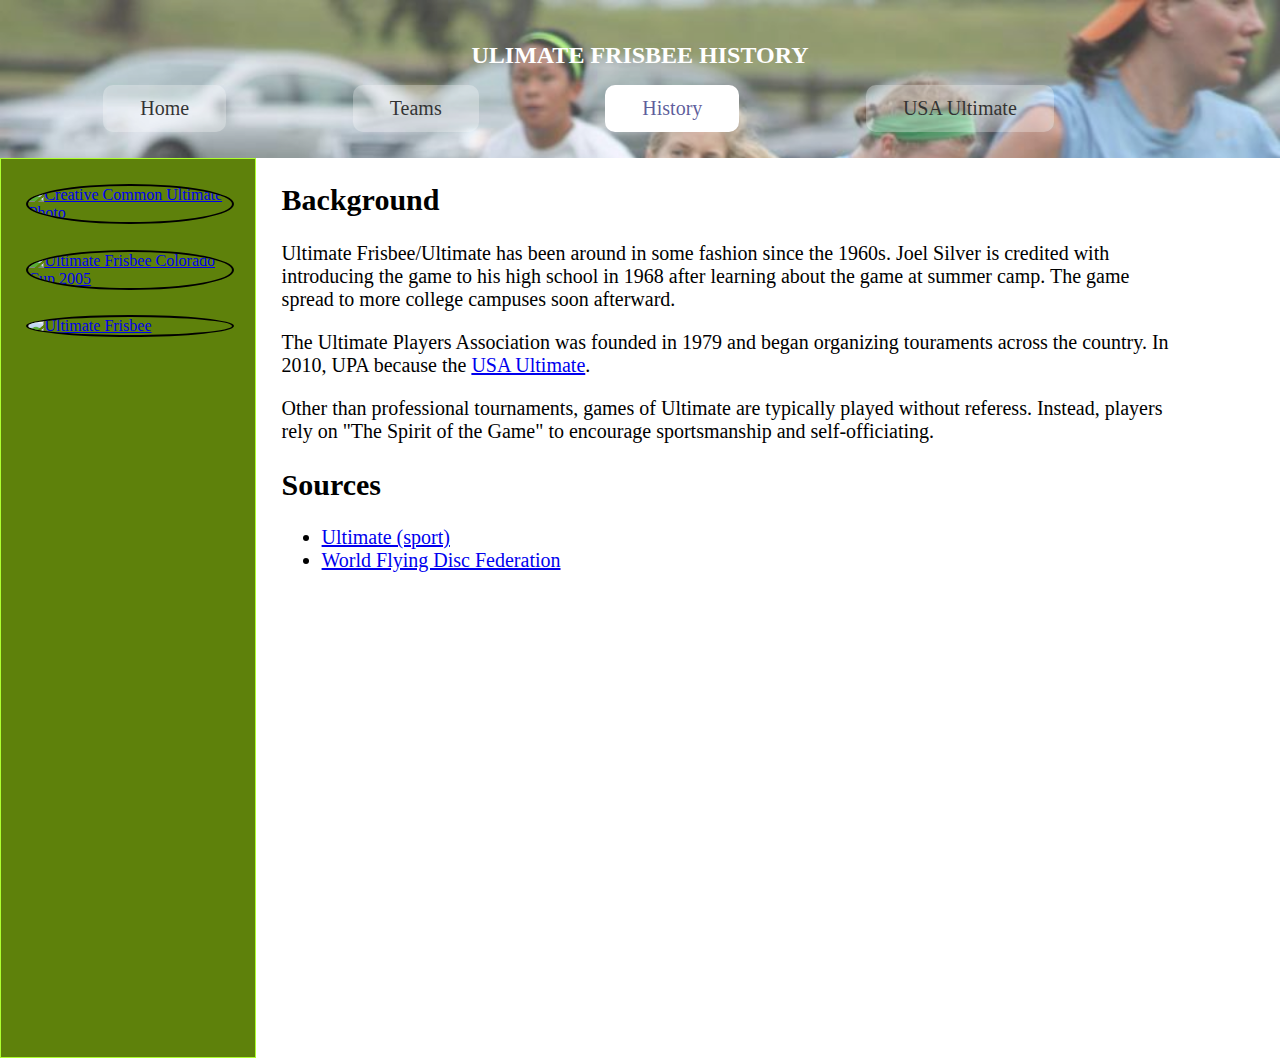
==== history.html @ 3190381b "firstt" ====
<!DOCTYPE html>
<html lang="en">
<head>
	<meta charset="UTF-8">
	<title>Ultimate Frisbee - History</title>
	<link rel="stylesheet" href="css/hw1.css">
</head>
<body>
	<header>
		<h1>Ulimate Frisbee History</h1>
		<nav>
			<a href="index.html">Home</a>
			<a href="teams.html">Teams</a>
			<a href="history.html" class = "active">History</a>
			<a href="http://www.usaultimate.org/index.html" target="_blank">USA Ultimate</a>
		</nav>
	</header>
		<main>
			<aside class = "left">
			<a href="https://commons.wikimedia.org/wiki/File%3AUltimate_Frisbee%2C_Jul_2009_-_17.jpg"><img src="https://upload.wikimedia.org/wikipedia/commons/5/5d/Ultimate_Frisbee%2C_Jul_2009_-_19.jpg" alt="Creative Common Ultimate Photo" title="By Ed Yourdon [CC BY-SA 2.0 (http://creativecommons.org/licenses/by-sa/2.0)], via Wikimedia Commons"/> </a>

			<a href="https://commons.wikimedia.org/wiki/File%3AUltimate_Frisbee_Colorado_Cup_2005.jpg"><img alt="Ultimate Frisbee Colorado Cup 2005" src="https://upload.wikimedia.org/wikipedia/commons/thumb/7/7d/Ultimate_Frisbee_Colorado_Cup_2005.jpg/512px-Ultimate_Frisbee_Colorado_Cup_2005.jpg"/></a>


			<a href="https://www.flickr.com/photos/paradisecoastie/15409853738/" title="Ultimate Frisbee"><img src="https://farm4.staticflickr.com/3948/15409853738_7dbfbfbac7_k.jpg"  alt="Ultimate Frisbee"></a>
		</aside>
		<section class = "right">

	<h2>Background</h2>
	<p>Ultimate Frisbee/Ultimate has been around in some fashion since the 1960s.  Joel Silver is credited with introducing the game to his high school in 1968 after learning about the game at summer camp.  The game spread to more college campuses soon afterward.</p>
	<p>The Ultimate Players Association was founded in 1979 and began organizing touraments across the country.  In 2010, UPA because the <a href = "https://www.usaultimate.org/index.html">USA Ultimate</a>.</p>
	<p>Other than professional tournaments, games of Ultimate are typically played without referess.  Instead, players rely on "The Spirit of the Game" to encourage sportsmanship and self-officiating.</p>
	<h2>Sources</h2>

	<ul>
		<li><a href = "https://en.wikipedia.org/wiki/Ultimate_(sport)">Ultimate (sport)</a></li>
		<li><a href = "http://www.wfdf.org/">World Flying Disc Federation</a></li>
	</ul>
	</section>
</main>
</body>
</html>
---- css/hw1.css ----
body{
    margin: 0;
    padding:0;
}
header{
    background-color: lightslategray;
    background-image: url("image/b.jpg");
    opacity: 80%;
    background-size: cover;
    padding:2%;
    text-align: center;
}
h1{
    color: #FFFFFF;
    text-transform: uppercase;
    font-size: x-large;
}
nav a{
    box-sizing: border-box;
    display:inline-block;
    border-radius: 10px;
    background-color: #ffffff4b;
    padding:1% 3%;
    margin-right: 10% ;
    text-decoration: none;
    text-align: center;
    font-size: 125%;
    color:#000000;
    transition: all .3s ease-in;
    
}
nav a:hover{
    transform: scale(1.5);
}
.active{
    background-color: #ffffff;
    color: rgba(18, 18, 112, 0.87)
}
main{
    display: inline-block;
    float: left;
}
aside{
    box-sizing: border-box;
    border: 1px solid greenyellow;
    display: inline-block;
    background: rgb(94, 129, 11);
    width: 20%;
    height: 100vh;
    overflow: auto;
    float:left;
 }

.left img{
    display: block;
    border: 2px solid black;
    border-radius: 50%;
    width: 80%;
    margin: 10%;
    transition: all 0.3s ease-in;
}
.left img:hover{
    transform: scale(1.5);
}
section{
    display:inline-block;
    width: 70%;
    padding-left: 2%;
    height: 100vh;
    font-size: 125%;
}
table{
    padding-left: 5%;
    width: 80%;
    font-family: Verdana, Geneva, Tahoma, sans-serif;
    font-style: inherit;
    font-size: 70%;

}
td{
    background: rgba(151, 231, 105, 0.507);
    margin: 3px;
    padding: 2% 4%;
    overflow: visible;
}
th{
    background-color: rgb(94, 129, 11) ;
    margin: 3px;
    padding: 2% 4%;
    box-sizing: border-box;
    border-top-left-radius: 5px;
    border-top-right-radius: 5px;
    color: white;
    border-bottom: 3px solid rgba(112, 194, 18, 0.911);
}
th,td:first-child{
    width: 50%;
}

th,td{
    width:25%;
    text-align: center;

}
 tr th,td:first-child{
    text-align: left;
}
tr{
    opacity:0.7;
}
tr:hover{
    opacity:1;
}
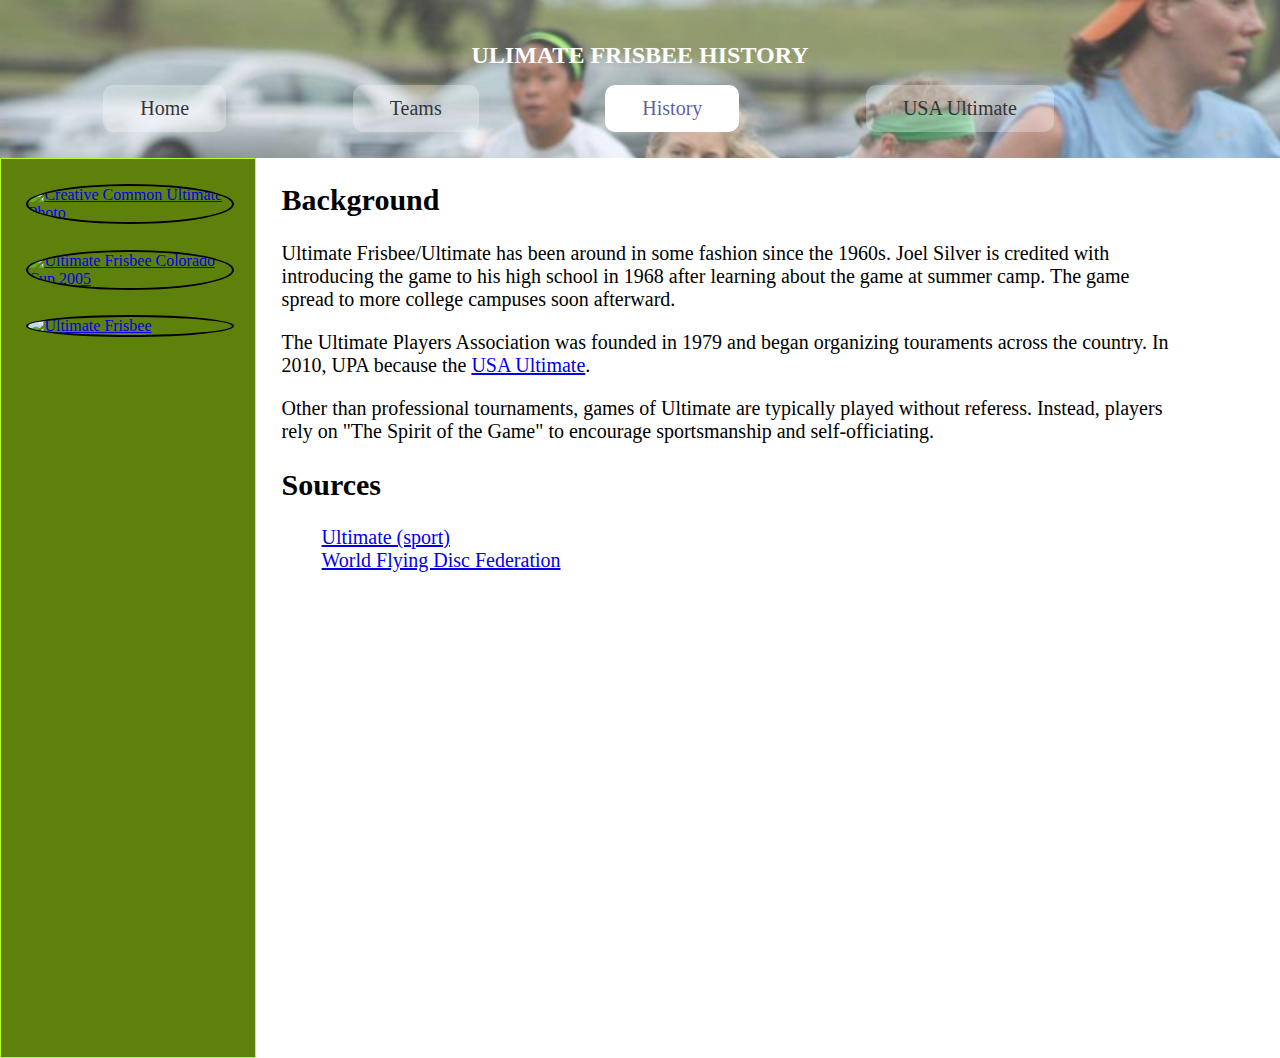
==== commit cf351df8: "with fontAwesome" ====
--- a/history.html
+++ b/history.html
@@ -3,16 +3,18 @@
 <head>
 	<meta charset="UTF-8">
 	<title>Ultimate Frisbee - History</title>
+	<link rel="stylesheet" href="https://use.fontawesome.com/releases/v5.13.1/css/all.css" integrity="sha384-xxzQGERXS00kBmZW/6qxqJPyxW3UR0BPsL4c8ILaIWXva5kFi7TxkIIaMiKtqV1Q" crossorigin="anonymous"></link>
 	<link rel="stylesheet" href="css/hw1.css">
 </head>
 <body>
 	<header>
 		<h1>Ulimate Frisbee History</h1>
 		<nav>
-			<a href="index.html">Home</a>
-			<a href="teams.html">Teams</a>
-			<a href="history.html" class = "active">History</a>
-			<a href="http://www.usaultimate.org/index.html" target="_blank">USA Ultimate</a>
+			<a href="index.html"> <i class="fas fa-home"></i> Home</a>
+			<a href="teams.html"><i class="fas fa-users"></i>Teams</a>
+			<a href="history.html" class = "active"><i class="fas fa-landmark"></i>History</a>
+			<a href="http://www.usaultimate.org/index.html" target="_blank"><i class="fas fa-flag-usa"></i>USA Ultimate</a>
+
 		</nav>
 	</header>
 		<main>
@@ -32,9 +34,9 @@
 	<p>Other than professional tournaments, games of Ultimate are typically played without referess.  Instead, players rely on "The Spirit of the Game" to encourage sportsmanship and self-officiating.</p>
 	<h2>Sources</h2>
 
-	<ul>
-		<li><a href = "https://en.wikipedia.org/wiki/Ultimate_(sport)">Ultimate (sport)</a></li>
-		<li><a href = "http://www.wfdf.org/">World Flying Disc Federation</a></li>
+	<ul id="arrow">
+		<li><a href = "https://en.wikipedia.org/wiki/Ultimate_(sport)"><i class="fas fa-arrow-circle-right"></i> Ultimate (sport)</a></li>
+		<li><a href = "http://www.wfdf.org/"><i class="fas fa-arrow-circle-right"></i> World Flying Disc Federation</a></li>
 	</ul>
 	</section>
 </main>
--- a/css/hw1.css
+++ b/css/hw1.css
@@ -62,6 +62,7 @@
 }
 .left img:hover{
     transform: scale(1.5);
+    border-radius: 5%;
 }
 section{
     display:inline-block;
@@ -112,3 +113,8 @@
 tr:hover{
     opacity:1;
 }
+
+#arrow{
+    list-style-type: none;
+
+}
